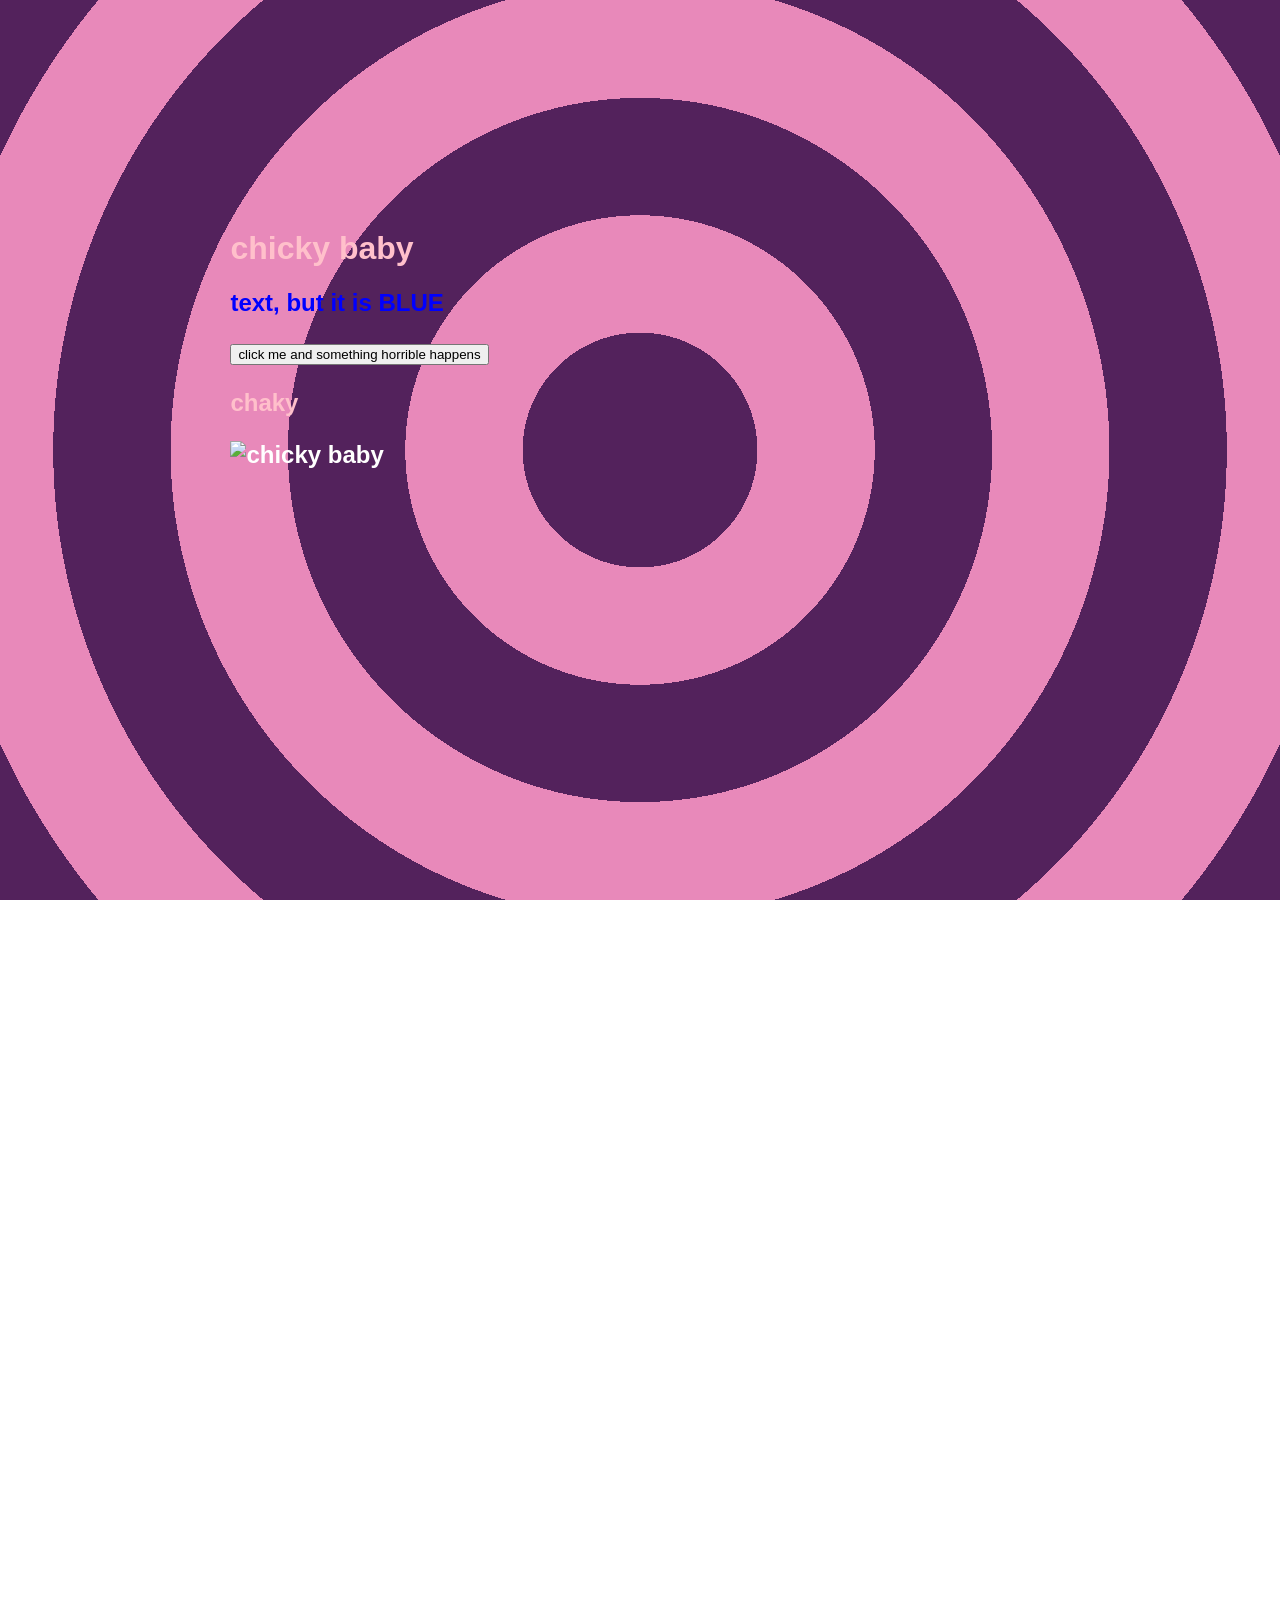
==== index.html @ c1328a5e "Rename thing1.html to index.html" ====
<!DOCTYPE html>
<html>
<head>
<style>
  @property --offset {
    syntax: '<percentage>';
    inherits: false;
    initial-value: 0%;
  }

  html, body {
    height: 100%;
    margin: 10%;
  }
  
  body {
    background-attachment: fixed;
    font-family: sans-serif;
    color: white; 

     background-image: repeating-radial-gradient(
      circle,
      #53225C calc(0% + var(--offset)),
      #53225C calc(15% + var(--offset)),
      #E889BA calc(15% + var(--offset)),
      #E889BA calc(30% + var(--offset))  
    );
    
    animation: moveInward 10s linear infinite;
  }

  @keyframes moveInward {
    0% {
      --offset: 30%;
    }
    100% {
      --offset: 0%;
    }
  }
</style>
<title>you will DIE</title>
</head>
<body>

<h1 style="color:pink;">chicky baby</h1>

<h2 style="color:blue;">text, but it is BLUE <h2>

<button onclick="window.close()">click me and something horrible happens</button>


<p style="color:pink;">chaky</p>

<img  style="margin-bottom: 1000px;"src="chickygif.gif" alt="chicky baby" width="500" height="333">

<p style="margin-bottom: 1000px;">hiiiiiiiiiiiiiiiiiiiiiiiii</p>
<p>ava ily</p>
</body>
</html>
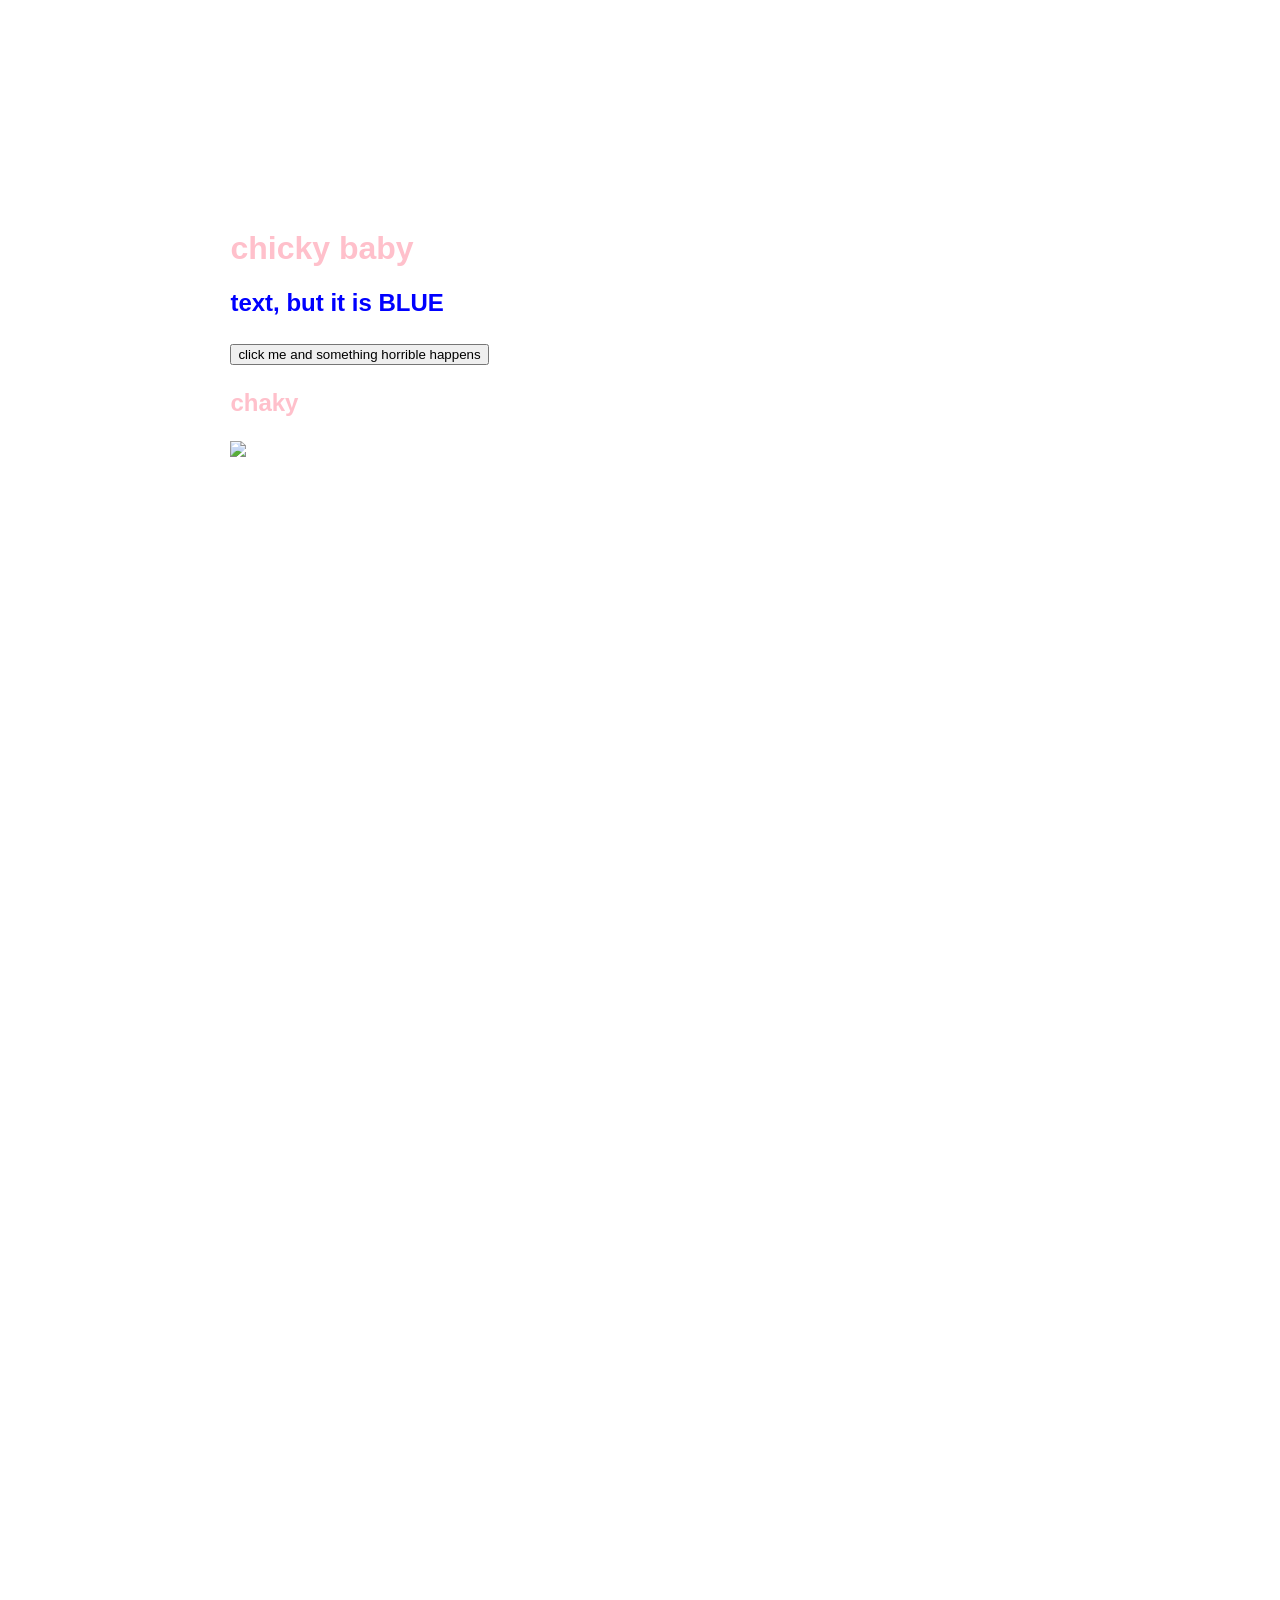
==== commit 2a31564e: "Update index.html" ====
--- a/index.html
+++ b/index.html
@@ -1,43 +1,7 @@
 <!DOCTYPE html>
 <html>
 <head>
-<style>
-  @property --offset {
-    syntax: '<percentage>';
-    inherits: false;
-    initial-value: 0%;
-  }
-
-  html, body {
-    height: 100%;
-    margin: 10%;
-  }
-  
-  body {
-    background-attachment: fixed;
-    font-family: sans-serif;
-    color: white; 
-
-     background-image: repeating-radial-gradient(
-      circle,
-      #53225C calc(0% + var(--offset)),
-      #53225C calc(15% + var(--offset)),
-      #E889BA calc(15% + var(--offset)),
-      #E889BA calc(30% + var(--offset))  
-    );
-    
-    animation: moveInward 10s linear infinite;
-  }
-
-  @keyframes moveInward {
-    0% {
-      --offset: 30%;
-    }
-    100% {
-      --offset: 0%;
-    }
-  }
-</style>
+<link rel="stylesheet" href="style.css">
 <title>you will DIE</title>
 </head>
 <body>
@@ -51,7 +15,7 @@
 
 <p style="color:pink;">chaky</p>
 
-<img  style="margin-bottom: 1000px;"src="chickygif.gif" alt="chicky baby" width="500" height="333">
+<img  style="margin-bottom: 1000px; " src="chickygif.gif" alt="chicky baby" width="500" height="333">
 
 <p style="margin-bottom: 1000px;">hiiiiiiiiiiiiiiiiiiiiiiiii</p>
 <p>ava ily</p>
--- a/style.css
+++ b/style.css
@@ -0,0 +1,47 @@
+ html, body {
+    height: 100%;
+    margin: 10%;
+  }
+  
+  body {
+    background-attachment: fixed;
+    font-family: sans-serif;
+    color: white; 
+
+     background-image: repeating-radial-gradient(
+      circle,
+      #53225C calc(0% + var(--offset)),
+      #53225C calc(15% + var(--offset)),
+      #E889BA calc(15% + var(--offset)),
+      #E889BA calc(30% + var(--offset))  
+    );
+    
+    animation: moveInward 10s linear infinite;
+  }
+
+  @keyframes moveInward {
+    0% {
+      --offset: 30%;
+    }
+    100% {
+      --offset: 0%;
+    }
+  }
+</style>
+<title>you will DIE</title>
+</head>
+<body>
+
+<h1 style="color:pink;">chicky baby</h1>
+
+<h2 style="color:blue;">text, but it is BLUE <h2>
+
+<button onclick="window.close()">click me and something horrible happens</button>
+
+
+<p style="color:pink;">chaky</p>
+
+<img  style="margin-bottom: 1000px; " src="chickygif.gif" alt="chicky baby" width="500" height="333">
+
+</body>
+</html>
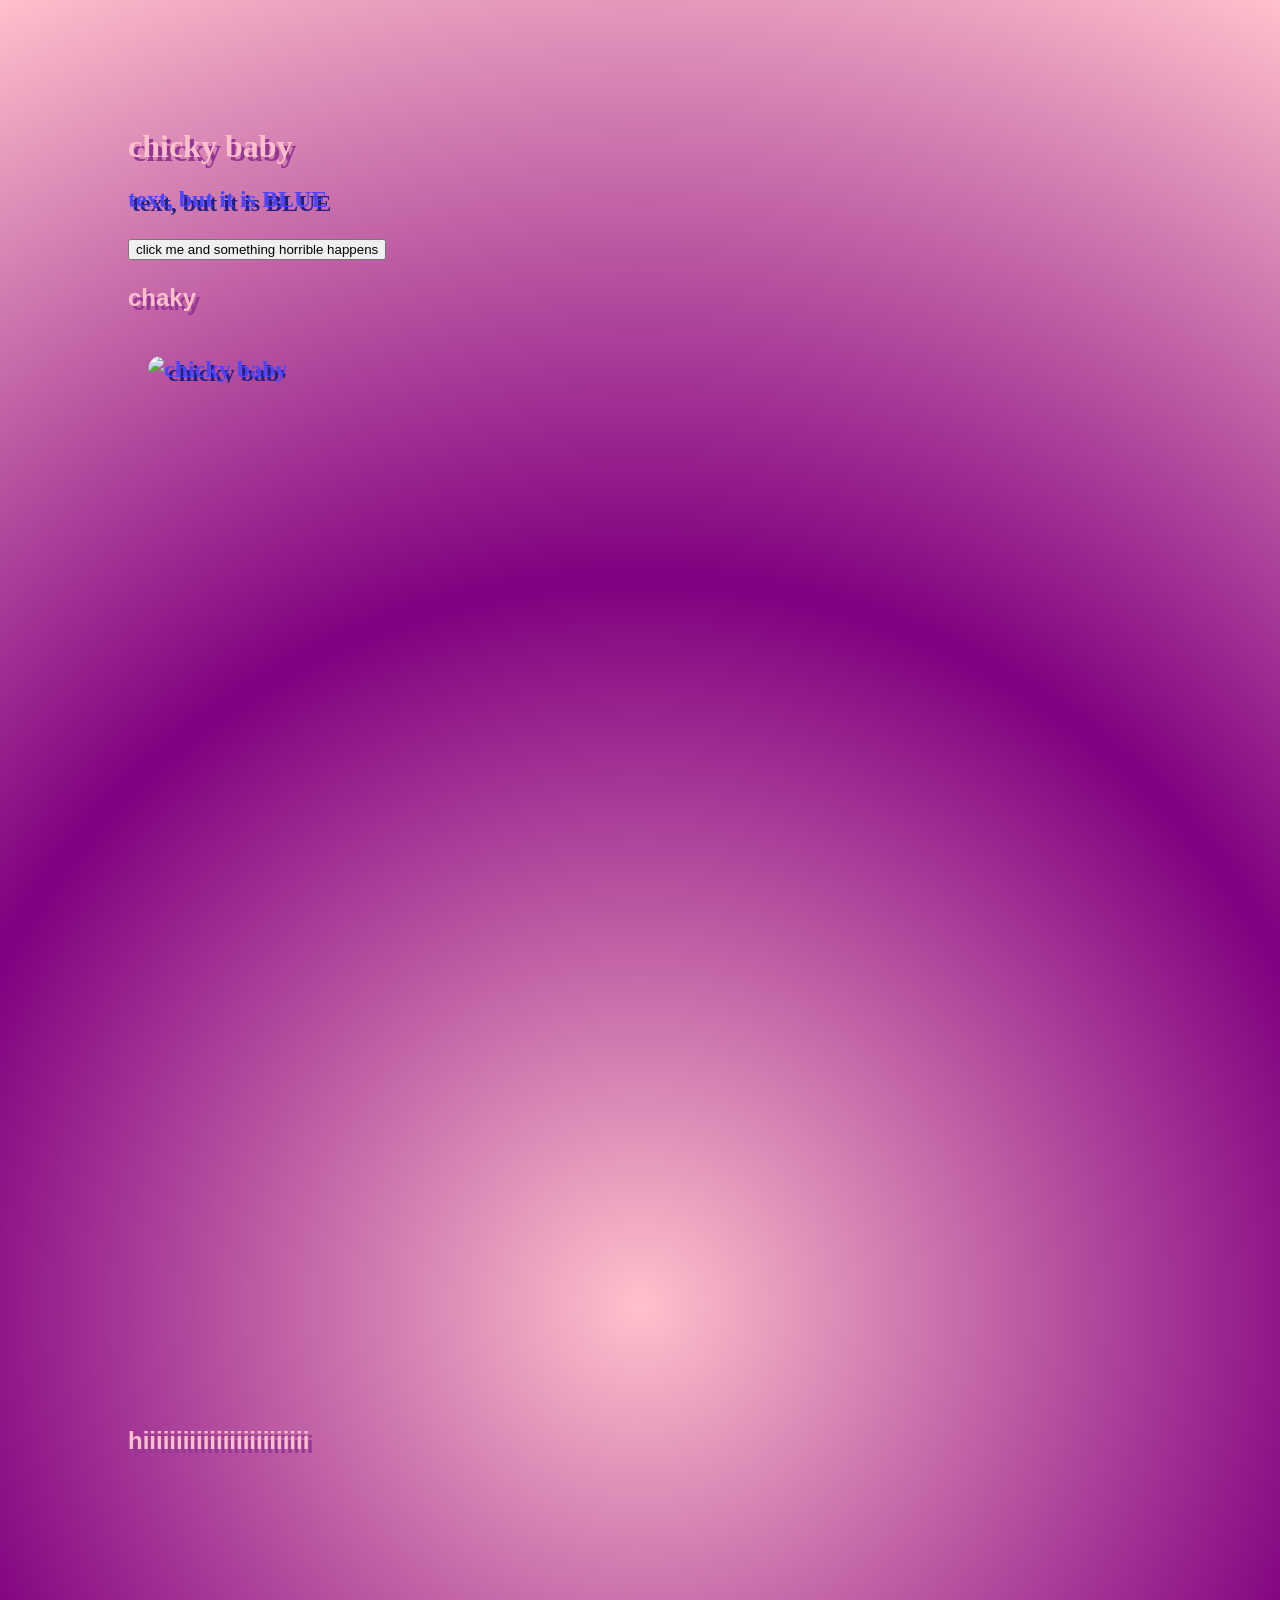
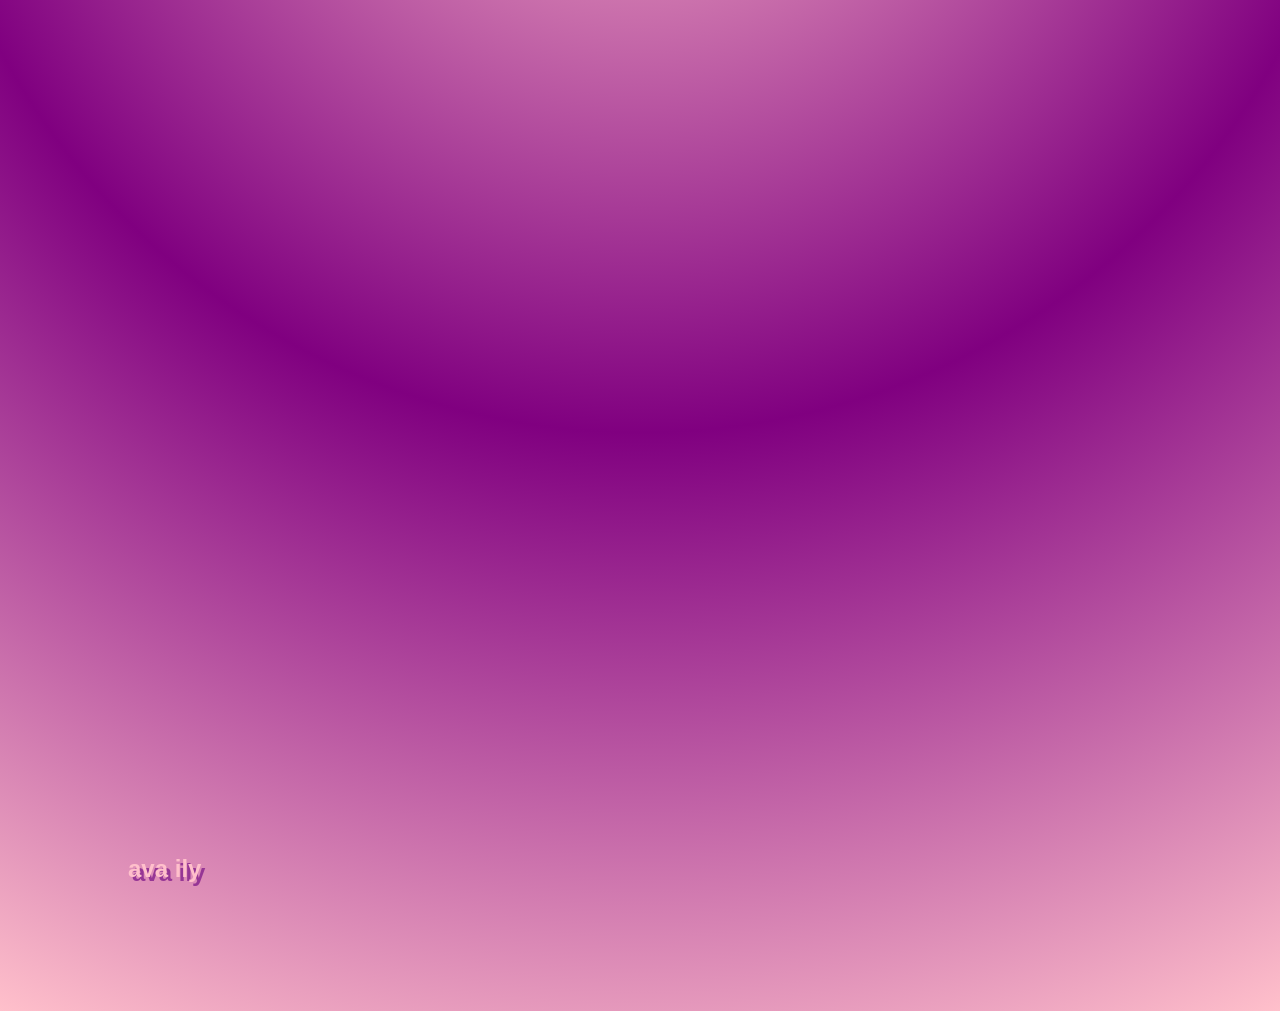
==== commit 51f8650d: "Describe your changes here" ====
--- a/index.html
+++ b/index.html
@@ -6,16 +6,15 @@
 </head>
 <body>
 
-<h1 style="color:pink;">chicky baby</h1>
+<h1>chicky baby</h1>
 
-<h2 style="color:blue;">text, but it is BLUE <h2>
+<h2>text, but it is BLUE <h2>
 
 <button onclick="window.close()">click me and something horrible happens</button>
 
+<p>chaky</p>
 
-<p style="color:pink;">chaky</p>
-
-<img  style="margin-bottom: 1000px; " src="chickygif.gif" alt="chicky baby" width="500" height="333">
+<img style="margin-bottom: 1000px; " src="chickygif.gif" alt="chicky baby" width="500" height="333">
 
 <p style="margin-bottom: 1000px;">hiiiiiiiiiiiiiiiiiiiiiiiii</p>
 <p>ava ily</p>
--- a/style.css
+++ b/style.css
@@ -1,47 +1,28 @@
- html, body {
-    height: 100%;
-    margin: 10%;
-  }
-  
-  body {
-    background-attachment: fixed;
-    font-family: sans-serif;
-    color: white; 
-
-     background-image: repeating-radial-gradient(
-      circle,
-      #53225C calc(0% + var(--offset)),
-      #53225C calc(15% + var(--offset)),
-      #E889BA calc(15% + var(--offset)),
-      #E889BA calc(30% + var(--offset))  
-    );
-    
-    animation: moveInward 10s linear infinite;
-  }
-
-  @keyframes moveInward {
-    0% {
-      --offset: 30%;
-    }
-    100% {
-      --offset: 0%;
-    }
-  }
-</style>
-<title>you will DIE</title>
-</head>
-<body>
-
-<h1 style="color:pink;">chicky baby</h1>
-
-<h2 style="color:blue;">text, but it is BLUE <h2>
-
-<button onclick="window.close()">click me and something horrible happens</button>
-
-
-<p style="color:pink;">chaky</p>
-
-<img  style="margin-bottom: 1000px; " src="chickygif.gif" alt="chicky baby" width="500" height="333">
-
-</body>
-</html>
+body {
+    height: 100%;
+    margin: 10%;
+  background-image: radial-gradient(circle, pink, purple, pink);
+  }
+ 
+
+ 
+ h1 { 
+  color:pink;
+  text-shadow: 4px 4px #963695;
+  }
+   h2 {
+  color:#4b45ff;
+  font-family: Brush Script MT;
+  text-shadow: 4px 4px #232085;
+    }
+	p {
+		font-family: Arial;
+		color:pink;
+		text-shadow: 4px 4px #963695;
+	}
+img {
+  border-radius: 150px;
+  padding: 20px;
+	
+    }
+ 
